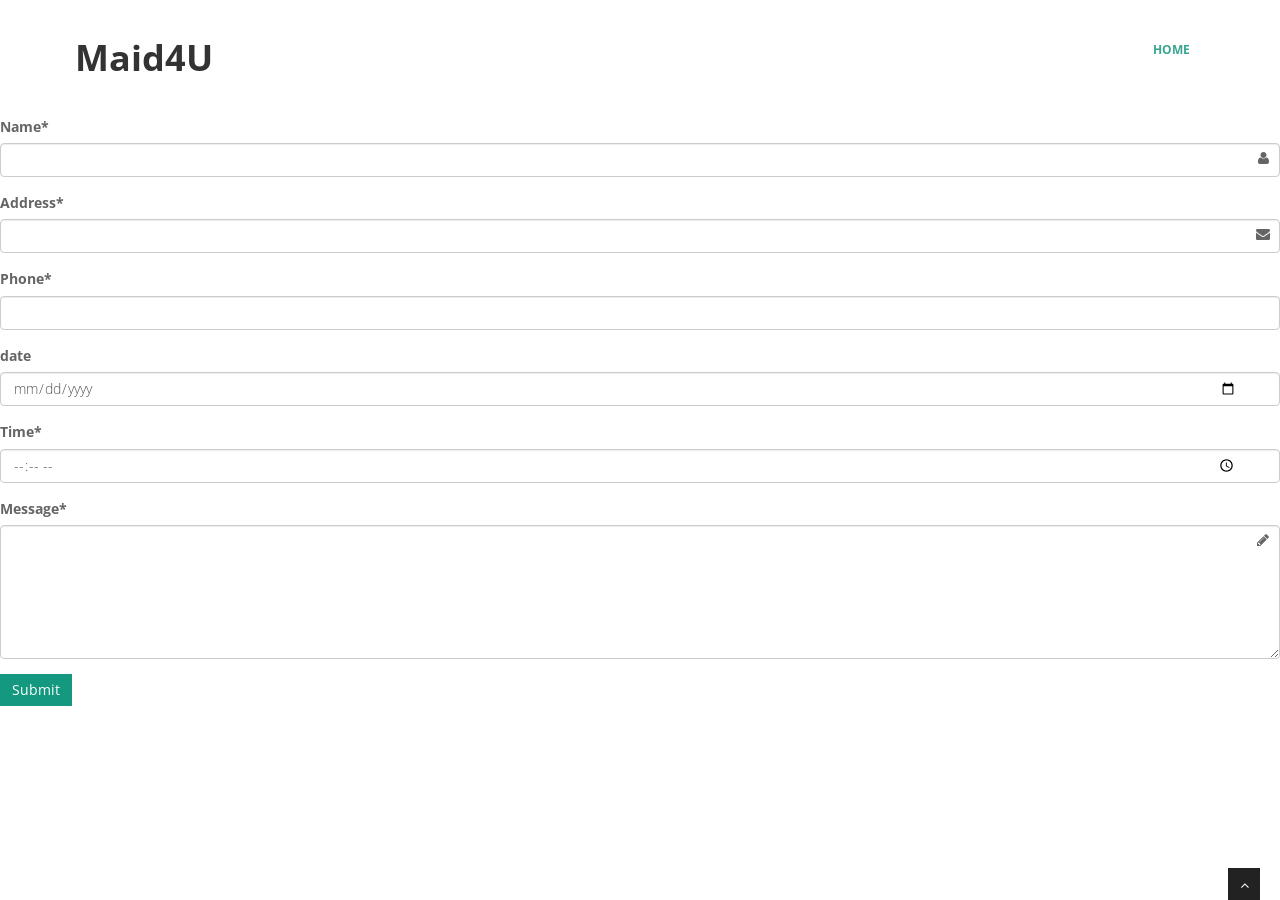
==== maid4u/index.html @ ce62ec59 "Add files via upload" ====
<!DOCTYPE html>
<html lang="en">
<head>
<meta charset="utf-8">
<title>Maid4U</title>
<meta name="viewport" content="width=device-width, initial-scale=1.0" />
<meta name="description" content="" />
<meta name="author" content="http://webthemez.com" />
<!-- css -->
<link href="css/bootstrap.min.css" rel="stylesheet" />
<link href="css/fancybox/jquery.fancybox.css" rel="stylesheet">
<link href="css/jcarousel.css" rel="stylesheet" />
<link href="css/flexslider.css" rel="stylesheet" />
<link href="js/owl-carousel/owl.carousel.css" rel="stylesheet">
<link href="css/style.css" rel="stylesheet" />
 
<!-- HTML5 shim, for IE6-8 support of HTML5 elements -->
<!--[if lt IE 9]>
      <script src="http://html5shim.googlecode.com/svn/trunk/html5.js"></script>
    <![endif]-->

</head>
<body>
<div id="wrapper">
	<!-- start header -->
	<header>
        <div class="navbar navbar-default navbar-static-top">
            <div class="container">
                <div class="navbar-header">
                    <button type="button" class="navbar-toggle" data-toggle="collapse" data-target=".navbar-collapse">
                        <span class="icon-bar"></span>
                        <span class="icon-bar"></span>
                        <span class="icon-bar"></span>
                    </button>
                    <h1>Maid4U</h2>
                  <!--  <a class="navbar-brand" href="index.html"><img src="img/logo.png" alt="logo"/></a> -->
                </div>
                <div class="navbar-collapse collapse ">
                    <ul class="nav navbar-nav">
                        <li class="active"><a href="file:///C:/Users/Thandiwe/Documents/Solidity/contracts/prac1/laundry-express-master/index.html#">Home</a></li> 

                </div>
            </div>
        </div>
	</header>
	<!-- end header -->

<div class="contact-form">
										<form id="contact-form" role="form" novalidate="novalidate">
											<div class="form-group has-feedback">
												<label for="name">Name*</label>
												<input type="text" class="form-control" id="name" name="name" placeholder="">
												<i class="fa fa-user form-control-feedback"></i>
											</div>
											<div class="form-group has-feedback">
												<label for="email">Address*</label>
												<input type="email" class="form-control" id="email" name="email" placeholder="">
												<i class="fa fa-envelope form-control-feedback"></i>
											</div>
											<div class="form-group has-feedback">
												<label for="subject">Phone*</label>
												<input type="number" class="form-control" id="subject" name="subject" placeholder="">
												<i class="fa fa-navicon form-control-feedback"></i>
											</div>
																						<div class="form-group has-feedback">
												<label for="subject">date</label>
												<input type="date" class="form-control" id="date" name="subject" placeholder="">
												<i class="fa fa-navicon form-control-feedback"></i>

											</div>
																						<div class="form-group has-feedback">
												<label for="subject">Time*</label>
												<input type="time" class="form-control" id="subject" name="subject" placeholder="">
												<i class="fa fa-navicon form-control-feedback"></i>
											</div>
											<div class="form-group has-feedback">
												<label for="message">Message*</label>
												<textarea class="form-control" rows="6" id="message" name="message" placeholder=""></textarea>
												<i class="fa fa-pencil form-control-feedback"></i>
											</div>
											<input type="submit" value="Submit" class="btn btn-default">
										</form>
									</div>




<!--
		<div class="col-lg-6">
					<ul class="social-network">
						<li><a href="#" data-placement="top" title="Facebook"><i class="fa fa-facebook"></i></a></li>
						<li><a href="#" data-placement="top" title="Twitter"><i class="fa fa-twitter"></i></a></li>
						<li><a href="#" data-placement="top" title="Linkedin"><i class="fa fa-linkedin"></i></a></li>
						<li><a href="#" data-placement="top" title="Pinterest"><i class="fa fa-pinterest"></i></a></li>
						<li><a href="#" data-placement="top" title="Google plus"><i class="fa fa-google-plus"></i></a></li>
					</ul>
				</div>
			</div>
		</div> -->
	</div>
	</footer>
</div>
<a href="#" class="scrollup"><i class="fa fa-angle-up active"></i></a>
<!-- javascript
    ================================================== -->
<!-- Placed at the end of the document so the pages load faster  -->
<script src="js/jquery.js"></script>
<script src="js/jquery.easing.1.3.js"></script>
<script src="js/bootstrap.min.js"></script>
<script src="js/jquery.fancybox.pack.js"></script>
<script src="js/jquery.fancybox-media.js"></script> 
<script src="js/portfolio/jquery.quicksand.js"></script>
<script src="js/portfolio/setting.js"></script>
<script src="js/jquery.flexslider.js"></script>
<script src="js/animate.js"></script>
<script src="js/custom.js"></script>
<script src="js/owl-carousel/owl.carousel.js"></script>
</body>
</html>
---- maid4u/css/style.css ----
/*
Author URI: http://webthemez.com/
Note: 
Licence under Creative Commons Attribution 3.0 
Donate to remove the back-link (webthemez.com) in this web template 
-------------------------------------------------------*/

@import url('http://fonts.googleapis.com/css?family=Noto+Serif:400,400italic,700|Open+Sans:400,600,700'); 
@import url('font-awesome.css');  
@import url('animate.css');

body {
	font-family:'Open Sans', Arial, sans-serif;
	font-size:14px;
	font-weight:300;
	line-height:1.6em;
	color:#656565;
}

a:active {
	outline:0;
}

.clear {
	clear:both;
}

h1,h2, h3, h4, h5, h6 {
	font-family:'Open Sans', Arial, sans-serif;
	font-weight:700;
	line-height:1.1em;
	color:#333;
	margin-bottom: 20px;
}
 
.container {
	padding:0 20px 0 20px;
	position:relative;
}

#wrapper{
	width:100%;
	margin:0;	
	padding:0;
}

.row,.row-fluid {
	margin-bottom:30px;
}

.row .row,.row-fluid .row-fluid{
	margin-bottom:30px;
}

.row.nomargin,.row-fluid.nomargin {
	margin-bottom:0;
}

img.img-polaroid {
	margin:0 0 20px 0;
}
.img-box {
	max-width:100%;
}
/*  Header
==================================== */
 
header .navbar {
    margin-bottom: 0;
}

.navbar-default {
    border: none;
}

.navbar-brand {
    color: #222;
	text-transform: uppercase;
    font-size: 24px;
    font-weight: 700;
    line-height: 1em;
	letter-spacing: -1px;
    margin-top: 20px;
    padding: 0 0 0 15px;
}
.navbar-default .navbar-brand{
color: #2FADDE;
}

header .navbar-collapse  ul.navbar-nav {
    float: right;
    margin-right: 0;
}

header .navbar-default{
    background-color: #FFFFFF; 
}

header .nav li a:hover,
header .nav li a:focus,
header .nav li.active a,
header .nav li.active a:hover,
header .nav li a.dropdown-toggle:hover,
header .nav li a.dropdown-toggle:focus,
header .nav li.active ul.dropdown-menu li a:hover,
header .nav li.active ul.dropdown-menu li.active a{
    -webkit-transition: all .3s ease;
    -moz-transition: all .3s ease;
    -ms-transition: all .3s ease;
    -o-transition: all .3s ease;
    transition: all .3s ease;
}


header .navbar-default .navbar-nav > .open > a,
header .navbar-default .navbar-nav > .open > a:hover,
header .navbar-default .navbar-nav > .open > a:focus {
    -webkit-transition: all .3s ease;
    -moz-transition: all .3s ease;
    -ms-transition: all .3s ease;
    -o-transition: all .3s ease;
    transition: all .3s ease;
}


header .navbar {
    min-height: 70px; 
	padding:18px 0;
}

header .navbar-nav > li  {
    padding-bottom: 12px;
    padding-top: 12px;
}

header  .navbar-nav > li > a {
    padding-bottom: 6px;
    padding-top: 5px;
    margin-left: 2px;
    line-height: 30px;
	font-weight: 700;
    -webkit-transition: all .3s ease;
    -moz-transition: all .3s ease;
    -ms-transition: all .3s ease;
    -o-transition: all .3s ease;
    transition: all .3s ease;
}


.dropdown-menu li a:hover {
    color: #fff !important;
}

header .nav .caret {
    border-bottom-color: #f5f5f5;
    border-top-color: #f5f5f5;
}
.navbar-default .navbar-nav > .active > a,
.navbar-default .navbar-nav > .active > a:hover,
.navbar-default .navbar-nav > .active > a:focus {
  background-color: #fff;
}
.navbar-default .navbar-nav > .open > a,
.navbar-default .navbar-nav > .open > a:hover,
.navbar-default .navbar-nav > .open > a:focus {
  background-color:  #fff;
}	
	

.dropdown-menu  {
    box-shadow: none;
    border-radius: 0;
	border: none;
}

.dropdown-menu li:last-child  {
	padding-bottom: 0 !important;
	margin-bottom: 0;
}

header .nav li .dropdown-menu  {
   padding: 0;
}

header .nav li .dropdown-menu li a {
   line-height: 28px;
   padding: 3px 12px;
}

/* --- menu --- */

header .navigation {
	float:right;
}

header ul.nav li {
	border:none;
	margin:0;
}

header ul.nav li a {	
	font-size:12px;
	border:none;
	font-weight:700;
	text-transform:uppercase;
}

header ul.nav li ul li a {	
	font-size:12px;
	border:none;
	font-weight:300;
	text-transform:uppercase;
}


.navbar .nav > li > a {
  color: #6C6C6C;
  text-shadow: none;
  /* border: 1px solid rgba(255, 255, 255, 0) !important; */
}

.navbar .nav a:hover {
	background:none;
}

.navbar .nav > .active > a,.navbar .nav > .active > a:hover {
	background:none;
	font-weight:700;
}

.navbar .nav > .active > a:active,.navbar .nav > .active > a:focus {
	background:none;
	outline:0;
	font-weight:700;
}

.navbar .nav li .dropdown-menu {
	z-index:2000;
}

header ul.nav li ul {
	margin-top:1px;
}
header ul.nav li ul li ul {
	margin:1px 0 0 1px;
}
.dropdown-menu .dropdown i {
	position:absolute;
	right:0;
	margin-top:3px;
	padding-left:20px;
}

.navbar .nav > li > .dropdown-menu:before {
  display: inline-block;
  border-right: none;
  border-bottom: none;
  border-left: none;
  border-bottom-color: none;
  content:none;
}
.navbar-default .navbar-nav>.active>a, .navbar-default .navbar-nav>.active>a:hover, .navbar-default .navbar-nav>.active>a:focus {
color: #37A691;  
/* background: #52C2AD; */
/* border: 1px solid #3AA994 !important; */
}


ul.nav li.dropdown a {
	z-index:1000;
	display:block;
}

 select.selectmenu {
	display:none;
}
.pageTitle{
color: #fff;
margin: 30px 0 3px;
display: inline-block;
}
 
#featured{
	width: 100%;
	background:#000;
	position:relative;
	margin:0;
	padding:0;
}

/*  Sliders
==================================== */
/* --- flexslider --- */

#featured .flexslider {
	padding:0;  
	background: #10264d; 
	position: relative; 
	/* zoom: 52; */
}
#featured .flexslider:after {
content:'';
background: rgba(17, 218, 180, 0.67);
position:absolute;
top:0px;
z-index:6;
width:100%;
height:100%;
}
.flex-direction-nav .flex-prev{
left:0px; 
}
.flex-direction-nav .flex-next{ 
right:0px;
}
.flex-caption {zoom: 1;
bottom: 35px; background-color: transparent; color: #fff; margin: 0; padding: 25px 25px 25px 30px; position: absolute; left: 10%; right:0px; }
.flex-caption h3 {color: #FFFFFF; letter-spacing: 1px; margin-bottom: 8px; text-transform: uppercase;font-size: 36px;}
.flex-caption p {margin: 0 0 15px;}
.skill-home{
margin-bottom:50px;
}
.c1{
border: #ed5441 1px solid;
background:#ed5441;
}
.c2{
border: #24c4db 1px solid;
background:#24c4db;
}
.c3{
border: #2FADDE 1px solid;
background:#2FADDE;
}
.c4{
border: #609cec 1px solid;
background:#609cec;
}
.skill-home .icons {
padding: 30px 0 0 0;
width: 100px;
height: 100px;
color: #fff;
font-size: 42px;
font-size: 42px; 
text-align: center;
-ms-border-radius: 50%;
-moz-border-radius: 50%;
-webkit-border-radius: 50%;
border-radius: 50%;
display: inline-table;
}
.skill-home h2 {
padding-top: 20px;
font-size: 36px;
font-weight: 700;
} 
.testimonial-solid {
padding: 50px 0 60px 0;
margin: 0 0 0 0;
/* background:#2FADDE; */
text-align: center;
}
.testi-icon-area {
text-align: center;
position: absolute;
top: -84px;
margin: 0 auto; 
width: 100%;
}
.testi-icon-area .quote {
padding: 15px 0 0 0;
margin: 0 0 0 0;
background: #ffffff;
text-align: center;
color: #2FADDE;
display: inline-table;
width: 70px;
height: 70px;
-ms-border-radius: 50%;
-moz-border-radius: 50%;
-webkit-border-radius: 50%;
border-radius: 50%;
font-size: 42px; 
border: 1px solid #2FADDE;
}

.testi-icon-area .carousel-inner { 
margin: 20px 0;
}
.carousel-indicators {
bottom: -30px;
}
/* Testimonial
----------------------------------*/
.testimonial-area {
padding: 0 0 0 0;
margin:0;
background: url(../img/low-poly01.jpg) fixed center center;
background-size: cover;
-webkit-background-size: cover;
-moz-background-size: cover;
-ms-background-size: cover;
}
.testimonial-solid p {
color: #202020;
font-size: 16px;
line-height: 30px;
font-style: italic;
} 
section.callaction {
	background:#fff;
	padding:50px 0 0 0;
}



/* Content
==================================== */

#content {
	position:relative;
	background:#fff;
	padding:50px 0 0px 0;
}

#content img {
	max-width:100%;
	height:auto;
}
 
.cta-text {
	text-align: center;
	margin-top:10px;
}


.big-cta .cta {
	margin-top:10px;
}
 
.box {
	width: 100%;
}
.box-gray  {
	background: #f8f8f8;
	padding: 20px 20px 30px;
}
.box-gray  h4,.box-gray  i {
	margin-bottom: 20px;
}
.box-bottom {
	padding: 20px 0;
	text-align: center;
}
.box-bottom a {
	color: #fff;
	font-weight: 700;
}
.box-bottom a:hover {
	color: #eee;
	text-decoration: none;
}


/* Bottom
==================================== */

#bottom {
	background:#fcfcfc;
	padding:50px 0 0;

}
/* twitter */
#twitter-wrapper {
    text-align: center;
    width: 70%;
    margin: 0 auto;
}
#twitter em {
    font-style: normal;
    font-size: 13px;
}

#twitter em.twitterTime a {
	font-weight:600;
}

#twitter ul {
    padding: 0;
	list-style:none;
}
#twitter ul li {
    font-size: 20px;
    line-height: 1.6em;
    font-weight: 300;
    margin-bottom: 20px;
    position: relative;
    word-break: break-word;
}


/* page headline
==================================== */

#inner-headline{
	background: #0E987E;
	position:relative;
	margin:0;
	padding:0;
	color: #FFFFFF;
}


#inner-headline .inner-heading h2 {
	color:#fff;
	margin:20px 0 0 0;
}

/* --- breadcrumbs --- */
#inner-headline ul.breadcrumb {
	margin:30px 0 0;
	float:left;
}

#inner-headline ul.breadcrumb li {
	margin-bottom:0;
	padding-bottom:0;
}
#inner-headline ul.breadcrumb li {
	font-size:13px;
	color:#fff;
}

#inner-headline ul.breadcrumb li i{
	color:#dedede;
}

#inner-headline ul.breadcrumb li a {
	color:#fff;
}

ul.breadcrumb li a:hover {
	text-decoration:none;
}

/* Feature
============================ */
.content_white {
text-align: center;
padding: 3em 0;
}
.content_white {
text-align: center;
padding: 3em 0;
}
.featured_content {
background: #f6f6f6;
width:100%;
padding:60px 0;
}
.feature_grid1 .fa{
color: #6E6E6E;
border: 1px solid #0A6352;
border-radius: 50%;
width: 85px;
height: 85px;
background: rgb(255, 255, 255);
padding-top: 22px;
}
.featured_content h3 a{
font-size: 1.1em;
color: #555;
text-decoration: none;
}
.featured_content p {
color: #666;
font-size: 0.95em;
line-height: 1.5em;
margin-bottom: 1em;
}

.feature_btn {
display: inline-block;
padding: 6px 20px;
font-size: 1em;
cursor: pointer;
border: 1px solid #E6E6E6;
background: #37907F;
color: #FFF;
font-weight: 500;
text-decoration: none;
outline: none;
margin-top: 10px;
/* border-radius: 5px; */
}
/* Forms
============================= */

/* --- contact form  ---- */
form#contactform input[type="text"] {
  width: 100%;
  border: 1px solid #f5f5f5;
  min-height: 40px;
  padding-left:20px;
  font-size:13px;
  padding-right:20px;
  -webkit-box-sizing: border-box;
     -moz-box-sizing: border-box;
          box-sizing: border-box;

}

form#contactform textarea {
border: 1px solid #f5f5f5;
  width: 100%;
  padding-left:20px;
  padding-top:10px;
  font-size:13px;
  padding-right:20px;
  -webkit-box-sizing: border-box;
     -moz-box-sizing: border-box;
          box-sizing: border-box;

}

form#contactform .validation {
	font-size:11px;
}

#sendmessage {
	border:1px solid #e6e6e6;
	background:#f6f6f6;
	display:none;
	text-align:center;
	padding:15px 12px 15px 65px;
	margin:10px 0;
	font-weight:600;
	margin-bottom:30px;

}

#sendmessage.show,.show  {
	display:block;
}
 
form#commentform input[type="text"] {
  width: 100%;
  min-height: 40px;
  padding-left:20px;
  font-size:13px;
  padding-right:20px;
  -webkit-box-sizing: border-box;
     -moz-box-sizing: border-box;
          box-sizing: border-box;
	-webkit-border-radius: 2px 2px 2px 2px;
		-moz-border-radius: 2px 2px 2px 2px;
			border-radius: 2px 2px 2px 2px;

}

form#commentform textarea {
  width: 100%;
  padding-left:20px;
  padding-top:10px;
  font-size:13px;
  padding-right:20px;
  -webkit-box-sizing: border-box;
     -moz-box-sizing: border-box;
          box-sizing: border-box;
	-webkit-border-radius: 2px 2px 2px 2px;
		-moz-border-radius: 2px 2px 2px 2px;
			border-radius: 2px 2px 2px 2px;
}


/* --- search form --- */
.search{
	float:right;
	margin:35px 0 0;
	padding-bottom:0;
}

#inner-headline form.input-append {
	margin:0;
	padding:0;
}



/*  Portfolio
================================ */

.work-nav #filters {
	margin: 0;
	padding: 0;
	list-style: none;
}

.work-nav #filters li {
	margin: 0 10px 30px 0;
	padding: 0;
	float:left;
}

.work-nav #filters li a {
	color: #7F8289;
	font-size: 16px;
	display: block;	
}

.work-nav #filters li a:hover {

}

.work-nav #filters li a.selected {
	color: #DE5E60;
}

#thumbs {
	margin: 0;
	padding: 0;	
}

#thumbs li {
	list-style-type: none;
}

.item-thumbs {
	position: relative;
	overflow: hidden;
	margin-bottom: 30px;
	cursor: pointer;
}

.item-thumbs a + img {
	width: 100%;	
}

.item-thumbs .hover-wrap {
	position: absolute;
	display: block;
	width: 100%;
	height: 100%;
	
	opacity: 0;
	filter: alpha(opacity=0);
	
	-webkit-transition: all 450ms ease-out 0s;	
	   -moz-transition: all 450ms ease-out 0s;
		 -o-transition: all 450ms ease-out 0s;
		    transition: all 450ms ease-out 0s;
		  
	-webkit-transform: rotateY(180deg) scale(0.5,0.5);
	   -moz-transform: rotateY(180deg) scale(0.5,0.5);
		-ms-transform: rotateY(180deg) scale(0.5,0.5);
		 -o-transform: rotateY(180deg) scale(0.5,0.5);
			transform: rotateY(180deg) scale(0.5,0.5);	
}

.item-thumbs:hover .hover-wrap,
.item-thumbs.active .hover-wrap {
	opacity: 1;
	filter: alpha(opacity=100);
	
	-webkit-transform: rotateY(0deg) scale(1,1);
	   -moz-transform: rotateY(0deg) scale(1,1);
		-ms-transform: rotateY(0deg) scale(1,1);
		 -o-transform: rotateY(0deg) scale(1,1);
		    transform: rotateY(0deg) scale(1,1);
}

.item-thumbs .hover-wrap .overlay-img {
	position: absolute;
	width: 90%;
height: 100%;
opacity: 0.80;
filter: alpha(opacity=80);
background: #2FADDE;
}

.item-thumbs .hover-wrap .overlay-img-thumb {
	position: absolute;
	border-radius: 60px;
	top: 50%;
	left: 45%;
	margin: -16px 0 0 -16px;
	color: #fff;
	font-size: 32px;
	line-height: 1em;	
	opacity: 1;
	filter: alpha(opacity=100);
}
 
ul.portfolio-categ{
	margin:10px 0 30px 0;
	padding:0;
	float:left;
	list-style:none;
}

ul.portfolio-categ li{
margin: 0; 
float: left;
list-style: none;
font-size: 13px;
font-weight: 600;
border: 1px solid #D5D5D5;
margin-right: 15px;
}

ul.portfolio-categ li a{
	display:block;
	padding: 8px 20px;
	color:#353535;
}
ul.portfolio-categ li.active{

border: 1px solid #2FADDE;
}
ul.portfolio-categ li.active a:hover, ul.portfolio-categ li a:hover,ul.portfolio-categ li a:focus,ul.portfolio-categ li a:active {
	text-decoration:none;
	outline:0; 
}
  #accordion-alt3 .panel-heading h4 {
font-size: 13px;
line-height: 28px;
}
.panel .panel-heading h4 {
font-weight: 400;
}
.panel-title {
margin-top: 0;
margin-bottom: 0;
font-size: 15px;
color: inherit;
}
.panel-group .panel {
margin-bottom: 0;
border-radius: 2px;
}
.panel {
margin-bottom: 18px;
background-color: #F4F4F4;
border: 1px solid transparent;
border-radius: 2px;
-webkit-box-shadow: 0 1px 1px rgba(0,0,0,0.05);
box-shadow: 0 1px 1px rgba(0,0,0,0.05);
}
#accordion-alt3 .panel-heading h4 a i {
font-size: 16px;
line-height: 18px;
width: 18px;
height: 18px;
margin-right: 5px;
color: #046E5A;
text-align: center;
/* border-radius: 50%; */
margin-left: 6px;
/* background: #046E5A; */
font-weight: bold;
}  
.progress.pb-sm {
height: 6px!important;
}
.progress {
box-shadow: inset 0 0 2px rgba(0,0,0,.1);
}
.progress {
overflow: hidden;
height: 18px;
margin-bottom: 18px;
background-color: #f5f5f5;
border-radius: 2px;
-webkit-box-shadow: inset 0 1px 2px rgba(0,0,0,0.1);
box-shadow: inset 0 1px 2px rgba(0,0,0,0.1);
}
.progress .progress-bar.progress-bar-red {
background: #ed5441;
} 
.progress .progress-bar.progress-bar-green {
background: #51d466;
}
.progress .progress-bar.progress-bar-lblue {
background: #32c8de;
}
/* --- portfolio detail --- */
.top-wrapper {
	margin-bottom:20px;
}
.info-blocks {
margin-bottom: 15px;
}
.info-blocks i.icon-info-blocks {
float: left;
color: #777;
font-size: 30px;
min-width: 50px;
margin-top: 10px;
text-align: center;
}
.info-blocks .info-blocks-in {
padding: 0 10px;
overflow: hidden;
}
.info-blocks .info-blocks-in h3 {
color: #555;
font-size: 20px;
line-height: 28px;
margin:0px;
}
.info-blocks .info-blocks-in p {
font-size: 12px;
}
  
blockquote {
	font-size:16px;
	font-weight:400;
	font-family:'Noto Serif', serif;
	font-style:italic;
	padding-left:0;
	color:#a2a2a2;
	line-height:1.6em;
	border:none;
}

blockquote cite 							{ display:block; font-size:12px; color:#666; margin-top:10px; }
blockquote cite:before 					{ content:"\2014 \0020"; }
blockquote cite a,
blockquote cite a:visited,
blockquote cite a:visited 				{ color:#555; }

/* --- pullquotes --- */

.pullquote-left {
	display:block;
	color:#a2a2a2;
	font-family:'Noto Serif', serif;
	font-size:14px;
	line-height:1.6em;
	padding-left:20px;
}

.pullquote-right {
	display:block;
	color:#a2a2a2;
	font-family:'Noto Serif', serif;
	font-size:14px;
	line-height:1.6em;
	padding-right:20px;
}

/* --- button --- */
.btn{text-align: center;
background: #14987F;
color: #fff;
border-radius: 0;border: 0;}
.btn-theme {
	color: #fff;
}
.btn-theme:hover {
	color: #eee;
}

/* --- list style --- */

ul.general {
	list-style:none;
	margin-left:0;
}

ul.link-list{
	margin:0;
	padding:0;
	list-style:none;
}

ul.link-list li{
	margin:0;
	padding:2px 0 2px 0;
	list-style:none;
}
footer{
background: #046E5A;
}
footer ul.link-list li a{
	color:#fff;
}
footer ul.link-list li a:hover {
	color:#eee;
}
/* --- Heading style --- */

h4.heading {
	font-weight:700;
}

.heading { margin-bottom: 30px; }

.heading {
	position: relative;
	
}


.widgetheading {
	width:100%;

	padding:0;
}

#bottom .widgetheading {
	position: relative;
	border-bottom: #e6e6e6 1px solid;
	padding-bottom: 9px;
}

aside .widgetheading {
	position: relative;
	border-bottom: #e9e9e9 1px solid;
	padding-bottom: 9px;
}

footer .widgetheading {
	position: relative;
}

footer .widget .social-network {
	position:relative;
}


#bottom .widget .widgetheading span, aside .widget .widgetheading span, footer .widget .widgetheading span {	
	position: absolute;
	width: 60px;
	height: 1px;
	bottom: -1px;
	right:0;

}
.box-area{
border: 1px solid #E7E7E7;
padding:0 15px;
padding-top: 41px;
margin-top: -42px;
}
/* --- Map --- */
.map{
	position:relative;
	margin-top:-50px;
	margin-bottom:40px;
}

.map iframe{
	width:100%;
	height:450px;
	border:none;
}

.map-grid iframe{
	width:100%;
	height:350px;
	border:none;
	margin:0 0 -5px 0;
	padding:0;
}

 
ul.team-detail{
	margin:-10px 0 0 0;
	padding:0;
	list-style:none;
}

ul.team-detail li{
	border-bottom:1px dotted #e9e9e9;
	margin:0 0 15px 0;
	padding:0 0 15px 0;
	list-style:none;
}

ul.team-detail li label {
	font-size:13px;
}

ul.team-detail li h4, ul.team-detail li label{
	margin-bottom:0;
}

ul.team-detail li ul.social-network {
	border:none;
	margin:0;
	padding:0;
}

ul.team-detail li ul.social-network li {
	border:none;	
	margin:0;
}
ul.team-detail li ul.social-network li i {
	margin:0;
}

 
.pricing-title{
	background:#fff;
	text-align:center;
	padding:10px 0 10px 0;
}

.pricing-title h3{
	font-weight:600;
	margin-bottom:0;
}

.pricing-offer{
	background: #fcfcfc;
	text-align: center;
	padding:40px 0 40px 0;
	font-size:18px;
	border-top:1px solid #e6e6e6;
	border-bottom:1px solid #e6e6e6;
}

.pricing-box.activeItem .pricing-offer{
	color:#fff;
}

.pricing-offer strong{
	font-size:78px;
	line-height:89px;
}

.pricing-offer sup{
	font-size:28px;
}

.pricing-container{
	background: #fff;
	text-align:center;
	font-size:14px;
}

.pricing-container strong{
color:#353535;
}

.pricing-container ul{
	list-style:none;
	padding:0;
	margin:0;
}

.pricing-container ul li{
	border-bottom: 1px solid #CFCFCF;
list-style: none;
padding: 15px 0 15px 0;
margin: 0 0 0 0;
color: #222;
}

.pricing-action{
	margin:0;
	background: #fcfcfc;
	text-align:center;
	padding:20px 0 30px 0;
}

.pricing-wrapp{
	margin:0 auto;
	width:100%;
	background:#fd0000;
}
 .pricing-box-item {
border: 1px solid #e6e6e6;
	background:#fcfcfc;
	position:relative;
	margin:0 0 20px 0;
	padding:0;
  -webkit-box-shadow: 0 2px 0 rgba(0,0,0,0.03);
  -moz-box-shadow: 0 2px 0 rgba(0,0,0,0.03);
  box-shadow: 0 2px 0 rgba(0,0,0,0.03);
  -webkit-box-sizing: border-box;
  -moz-box-sizing: border-box;
  box-sizing: border-box;
}

.pricing-box-item .pricing-heading {
	background: #fcfcfc;
	text-align: center;
	padding:0px 0 0px 0;
	display:block;
}
.pricing-box-item.activeItem .pricing-heading {
	background: #fcfcfc;
	text-align: center;
	padding:0px 0 1px 0;
	border-bottom:none;
	display:block;
	color:#fff;
}
.pricing-box-item.activeItem .pricing-heading h3 {
	 
}

.pricing-box-item .pricing-heading h3 strong {
	font-size:28px;
	font-weight:700;
	letter-spacing:-1px;
}
.pricing-box-item .pricing-heading h3 {
	font-size:32px;
	font-weight:300;
	letter-spacing:-1px;
}

.pricing-box-item .pricing-terms {
	text-align: center;
	background: #0E987E;
	display: block;
	overflow: hidden;
	padding: 11px 0 5px; 
}

.pricing-box-item .pricing-terms  h6 {
	font-style:italic;
	margin-top:10px;
	color:#fff;
	font-size:17px;
	font-family:'Noto Serif', serif;
}

.pricing-box-item .icon .price-circled {
    margin: 10px 10px 10px 0;
    display: inline-block !important;
    text-align: center !important;
    color: #fff;
    width: 68px;
    height: 68px;
	padding:12px;
    font-size: 16px;
	font-weight:700;
    line-height: 68px;
    text-shadow:none;
    cursor: pointer;
    background-color: #888;
    border-radius: 64px;
    -moz-border-radius: 64px;
    -webkit-border-radius: 64px;
}

.pricing-box-item  .pricing-action{
	margin:0;
	text-align:center;
	padding:30px 0 30px 0;
}
 
/* ===== Widgets ===== */

/* --- flickr --- */
.widget .flickr_badge {
	width:100%;
}
.widget .flickr_badge img { margin: 0 9px 20px 0; }

footer .widget .flickr_badge {
    width: 100%;
}
footer .widget .flickr_badge img {
    margin: 0 9px 20px 0;
}

.flickr_badge img {
    width: 50px;
    height: 50px;
    float: left;
	margin: 0 9px 20px 0;
}
 
/* --- Recent post widget --- */

.recent-post{
	margin:20px 0 0 0;
	padding:0;
	line-height:18px;
}

.recent-post h5 a:hover {
	text-decoration:none;
}

.recent-post .text h5 a {
	color:#353535;
}

  
footer{
	padding:50px 0 0 0;
	color:#f8f8f8;
}

footer a {
	color:#fff;
}

footer a:hover {
	color:#eee;
}

footer h1, footer h2, footer h3, footer h4, footer h5, footer h6{
	color:#fff;
}

footer address {
	line-height:1.6em;
}

footer h5 a:hover, footer a:hover {
	text-decoration:none;
}

ul.social-network {
	list-style:none;
	margin:0;
}

ul.social-network li {
	display:inline;
	margin: 0 5px;
}

#sub-footer{
	text-shadow:none;
	color:#f5f5f5;
	padding:0;
	padding-top:30px;
	margin:20px 0 0 0;
	background: #002821;
}

#sub-footer p{
	margin:0;
	padding:0;
}

#sub-footer span{
	color:#f5f5f5;
}

.copyright {
	text-align:left;
	font-size:12px;
}

#sub-footer ul.social-network {
	float:right;
}

  

/* scroll to top */
.scrollup{
    position:fixed;
	width:32px;
	height:32px;
    bottom:0px;
    right:20px;
	background: #222;
	
}

a.scrollup {
	outline:0;
	text-align: center;
}

a.scrollup:hover,a.scrollup:active,a.scrollup:focus {
	opacity:1;
	text-decoration:none;
}
a.scrollup i {
	margin-top: 10px;
	color: #fff;
}
a.scrollup i:hover {
	text-decoration:none;
}



 
.absolute{
	position:absolute;
}

.relative{
	position:relative;
}

.aligncenter{
	text-align:center;
}

.aligncenter span{
	margin-left:0;
}

.floatright {
	float:right;
}

.floatleft {
	float:left;
}

.floatnone {
	float:none;
}

.aligncenter {
	text-align:center;
}
 
img.pull-left, .align-left{
	float:left;
	margin:0 15px 15px 0;
}

.widget img.pull-left {
	float:left;
	margin:0 15px 15px 0;
}

img.pull-right, .align-right {
	float:right;
	margin:0 0 15px 15px;
}

article img.pull-left, article .align-left{
	float:left;
	margin:5px 15px 15px 0;
}

article img.pull-right, article .align-right{
	float:right;
	margin:5px 0 15px 15px;
}
 ============================= */

.clear-marginbot{
	margin-bottom:0;
}

.marginbot10{
	margin-bottom:10px;
}
.marginbot20{
	margin-bottom:20px;
}
.marginbot30{
	margin-bottom:30px;
}
.marginbot40{
	margin-bottom:40px;
}

.clear-margintop{
	margin-top:0;
}

.margintop10{
	margin-top:10px;
}

.margintop20{
	margin-top:20px;
}

.margintop30{
	margin-top:30px;
}

.margintop40{
	margin-top:40px;
}
a.feature_btn:hover {
    color: #fff;
    text-decoration: none;
}
.btn-default:hover, .btn-default:focus, .btn-default:active, .btn-default.active, .open .dropdown-toggle.btn-default {
color: #FFF;
background-color: #12B293;
}
.txtContent p{
color:#000;
}
/*  Media queries 
============================= */

@media (min-width: 768px) and (max-width: 979px) {

	a.detail{
		background:none;
		width:100%;
	}


	
	footer .widget form  input#appendedInputButton {
		  display: block;
		  width: 91%;
		  -webkit-border-radius: 4px 4px 4px 4px;
			 -moz-border-radius: 4px 4px 4px 4px;
				  border-radius: 4px 4px 4px 4px;
	}
	
	footer .widget form  .input-append .btn {
		  display: block;
		  width: 100%;
		  padding-right: 0;
		  padding-left: 0;
		  -webkit-box-sizing: border-box;
			 -moz-box-sizing: border-box;
				  box-sizing: border-box;
				  margin-top:10px;
	}

	ul.related-folio li{
		width:156px;
		margin:0 20px 0 0;
	}	
}

@media (max-width: 767px) {

  body {
    padding-right: 0;
    padding-left: 0;
  }
	.navbar-brand {
		margin-top: 10px;
		border-bottom: none;
	}
	.navbar-header {
		margin-top: 20px;
		border-bottom: none;
	}
	
	.navbar-nav {
		border-top: none;
		float: none;
		width: 100%;
	}
.navbar .nav > .active > a, .navbar .nav > .active > a:hover {
background: none;
font-weight: 700;
color: #1B1B1B;
}
	header .navbar-nav > li {
padding-bottom: 13px;
padding-top: 12px;
}
	header .nav li .dropdown-menu  {
		margin-top: 0;
	}

	.dropdown-menu {
	  position: absolute;
	  top: 0;
	  left: 40px;
	  z-index: 1000;
	  display: none;
	  float: left;
	  min-width: 160px;
	  padding: 5px 0;
	  margin: 2px 0 0;
	  font-size: 13px;
	  list-style: none;
	  background-color: #fff;
	  background-clip: padding-box;
	  border: 1px solid #f5f5f5;
	  border: 1px solid rgba(0, 0, 0, .15);
	  border-radius: 0;
	  -webkit-box-shadow: 0 6px 12px rgba(0, 0, 0, .175);
			  box-shadow: 0 6px 12px rgba(0, 0, 0, .175);
	}
	

	
	.navbar-collapse.collapse  {
		border: none;
		overflow: hidden;
	}

	
	.box {
		border-bottom:1px solid #e9e9e9;
		padding-bottom:20px;
	}

	#featured .flexslider .slide-caption {
		width: 90%; 
		padding: 2%; 
		position: absolute; 
		left: 0; 
		bottom: -40px; 
	}


	#inner-headline .breadcrumb {
		float:left;
		clear:both;
		width:100%;
	}

	.breadcrumb > li {
		font-size:13px;
	}

	
	ul.portfolio li article a i.icon-48{
		width:20px;
		height:20px;
		font-size:16px;
		line-height:20px;
	}


	.left-sidebar{
		border-right:none;
		padding:0 0 0 0;
		border-bottom: 1px dotted #e6e6e6;
		padding-bottom:10px;
		margin-bottom:40px;
	}
	
	.right-sidebar{
		margin-top:30px;
		border-left:none;
		padding:0 0 0 0;
	}
	
	
	footer .col-lg-1, footer .col-lg-2, footer .col-lg-3, footer .col-lg-4, footer .col-lg-5, footer .col-lg-6, 
	footer .col-lg-7, footer .col-lg-8, footer .col-lg-9, footer .col-lg-10, footer .col-lg-11, footer .col-lg-12{
		margin-bottom:20px;
	}

	#sub-footer ul.social-network {
		float:left;
	}
	

	
  [class*="span"] {
		margin-bottom:20px;
  }

}

@media (max-width: 480px) {
	.bottom-article a.pull-right {
		float:left;
		margin-top:20px;
	}


	.search{
		float:left;
	}

	.flexslider .flex-caption {
		display:none;
	}


	.cta-text {
		margin:0 auto;
		text-align:center;	
	}
	
	ul.portfolio li article a i{
		width:20px;
		height:20px;
		font-size:14px;
	}


}
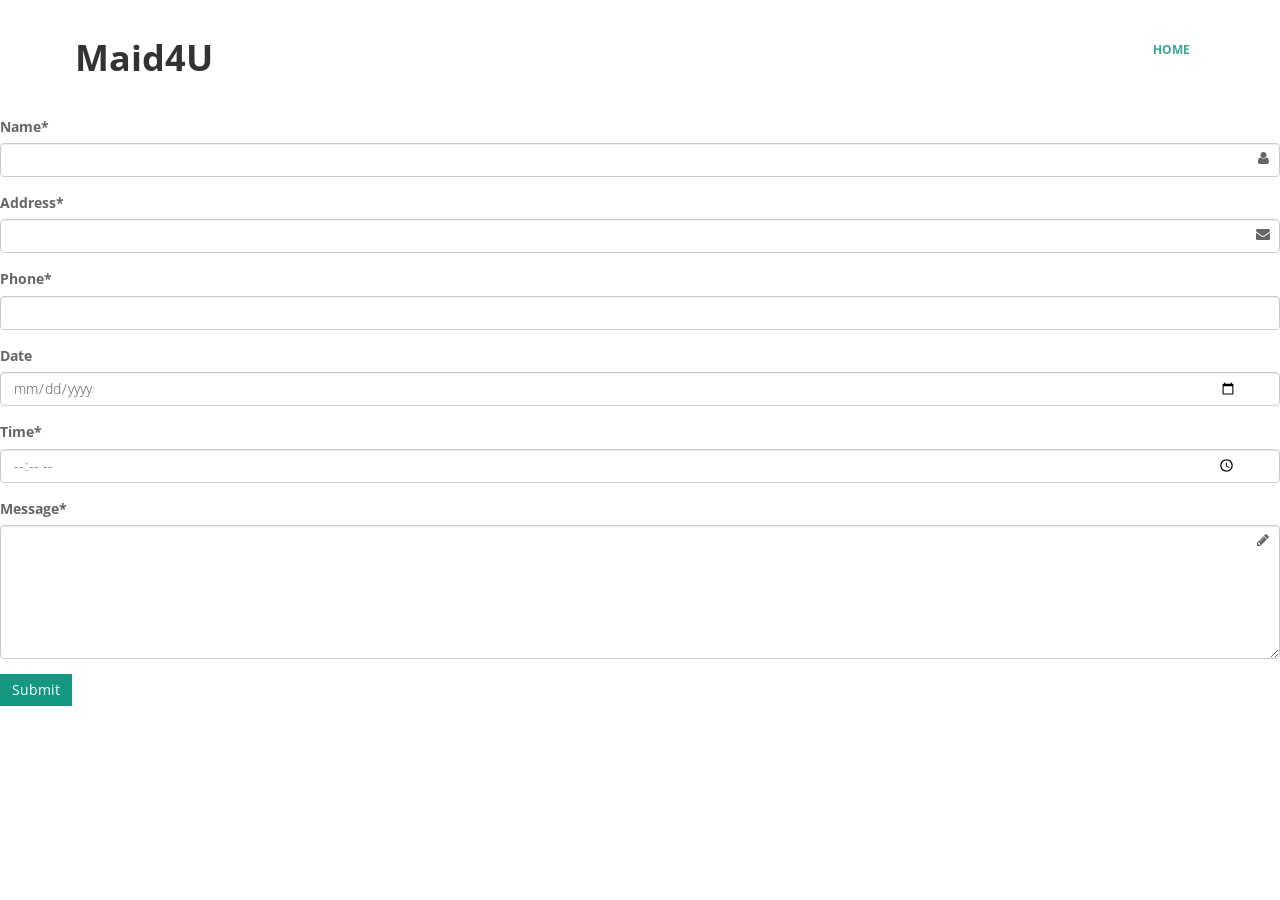
==== commit 1e3fa46b: "Update index.html" ====
--- a/maid4u/index.html
+++ b/maid4u/index.html
@@ -32,73 +32,72 @@
                         <span class="icon-bar"></span>
                         <span class="icon-bar"></span>
                     </button>
-                    <h1>Maid4U</h2>
+                    <h1>Maid4U</h1>
                   <!--  <a class="navbar-brand" href="index.html"><img src="img/logo.png" alt="logo"/></a> -->
                 </div>
                 <div class="navbar-collapse collapse ">
                     <ul class="nav navbar-nav">
                         <li class="active"><a href="file:///C:/Users/Thandiwe/Documents/Solidity/contracts/prac1/laundry-express-master/index.html#">Home</a></li> 
-
+                    </ul>
                 </div>
             </div>
         </div>
 	</header>
 	<!-- end header -->
 
-<div class="contact-form">
-										<form id="contact-form" role="form" novalidate="novalidate">
-											<div class="form-group has-feedback">
-												<label for="name">Name*</label>
-												<input type="text" class="form-control" id="name" name="name" placeholder="">
-												<i class="fa fa-user form-control-feedback"></i>
-											</div>
-											<div class="form-group has-feedback">
-												<label for="email">Address*</label>
-												<input type="email" class="form-control" id="email" name="email" placeholder="">
-												<i class="fa fa-envelope form-control-feedback"></i>
-											</div>
-											<div class="form-group has-feedback">
-												<label for="subject">Phone*</label>
-												<input type="number" class="form-control" id="subject" name="subject" placeholder="">
-												<i class="fa fa-navicon form-control-feedback"></i>
-											</div>
-																						<div class="form-group has-feedback">
-												<label for="subject">date</label>
-												<input type="date" class="form-control" id="date" name="subject" placeholder="">
-												<i class="fa fa-navicon form-control-feedback"></i>
-
-											</div>
-																						<div class="form-group has-feedback">
-												<label for="subject">Time*</label>
-												<input type="time" class="form-control" id="subject" name="subject" placeholder="">
-												<i class="fa fa-navicon form-control-feedback"></i>
-											</div>
-											<div class="form-group has-feedback">
-												<label for="message">Message*</label>
-												<textarea class="form-control" rows="6" id="message" name="message" placeholder=""></textarea>
-												<i class="fa fa-pencil form-control-feedback"></i>
-											</div>
-											<input type="submit" value="Submit" class="btn btn-default">
-										</form>
-									</div>
-
-
-
+	<div class="contact-form">
+		<form id="contact-form" role="form" method="post" data-netlify="true" netlify-honeypot="bot-field">
+			<input type="hidden" name="form-name" value="contact-form">
+			<p style="display: none;">
+				<label>Don’t fill this out if you're human: <input name="bot-field"></label>
+			</p>
+			<div class="form-group has-feedback">
+				<label for="name">Name*</label>
+				<input type="text" class="form-control" id="name" name="name" placeholder="" required>
+				<i class="fa fa-user form-control-feedback"></i>
+			</div>
+			<div class="form-group has-feedback">
+				<label for="email">Address*</label>
+				<input type="email" class="form-control" id="email" name="email" placeholder="" required>
+				<i class="fa fa-envelope form-control-feedback"></i>
+			</div>
+			<div class="form-group has-feedback">
+				<label for="subject">Phone*</label>
+				<input type="number" class="form-control" id="subject" name="subject" placeholder="" required>
+				<i class="fa fa-navicon form-control-feedback"></i>
+			</div>
+			<div class="form-group has-feedback">
+				<label for="date">Date</label>
+				<input type="date" class="form-control" id="date" name="date" placeholder="">
+				<i class="fa fa-navicon form-control-feedback"></i>
+			</div>
+			<div class="form-group has-feedback">
+				<label for="time">Time*</label>
+				<input type="time" class="form-control" id="time" name="time" placeholder="" required>
+				<i class="fa fa-navicon form-control-feedback"></i>
+			</div>
+			<div class="form-group has-feedback">
+				<label for="message">Message*</label>
+				<textarea class="form-control" rows="6" id="message" name="message" placeholder="" required></textarea>
+				<i class="fa fa-pencil form-control-feedback"></i>
+			</div>
+			<input type="submit" value="Submit" class="btn btn-default">
+		</form>
+	</div>
 
 <!--
-		<div class="col-lg-6">
-					<ul class="social-network">
-						<li><a href="#" data-placement="top" title="Facebook"><i class="fa fa-facebook"></i></a></li>
-						<li><a href="#" data-placement="top" title="Twitter"><i class="fa fa-twitter"></i></a></li>
-						<li><a href="#" data-placement="top" title="Linkedin"><i class="fa fa-linkedin"></i></a></li>
-						<li><a href="#" data-placement="top" title="Pinterest"><i class="fa fa-pinterest"></i></a></li>
-						<li><a href="#" data-placement="top" title="Google plus"><i class="fa fa-google-plus"></i></a></li>
-					</ul>
-				</div>
-			</div>
-		</div> -->
+	<div class="col-lg-6">
+		<ul class="social-network">
+			<li><a href="#" data-placement="top" title="Facebook"><i class="fa fa-facebook"></i></a></li>
+			<li><a href="#" data-placement="top" title="Twitter"><i class="fa fa-twitter"></i></a></li>
+			<li><a href="#" data-placement="top" title="Linkedin"><i class="fa fa-linkedin"></i></a></li>
+			<li><a href="#" data-placement="top" title="Pinterest"><i class="fa fa-pinterest"></i></a></li>
+			<li><a href="#" data-placement="top" title="Google plus"><i class="fa fa-google-plus"></i></a></li>
+		</ul>
 	</div>
-	</footer>
+</div>
+</div>
+</footer>
 </div>
 <a href="#" class="scrollup"><i class="fa fa-angle-up active"></i></a>
 <!-- javascript
@@ -116,4 +115,4 @@
 <script src="js/custom.js"></script>
 <script src="js/owl-carousel/owl.carousel.js"></script>
 </body>
-</html>+</html>
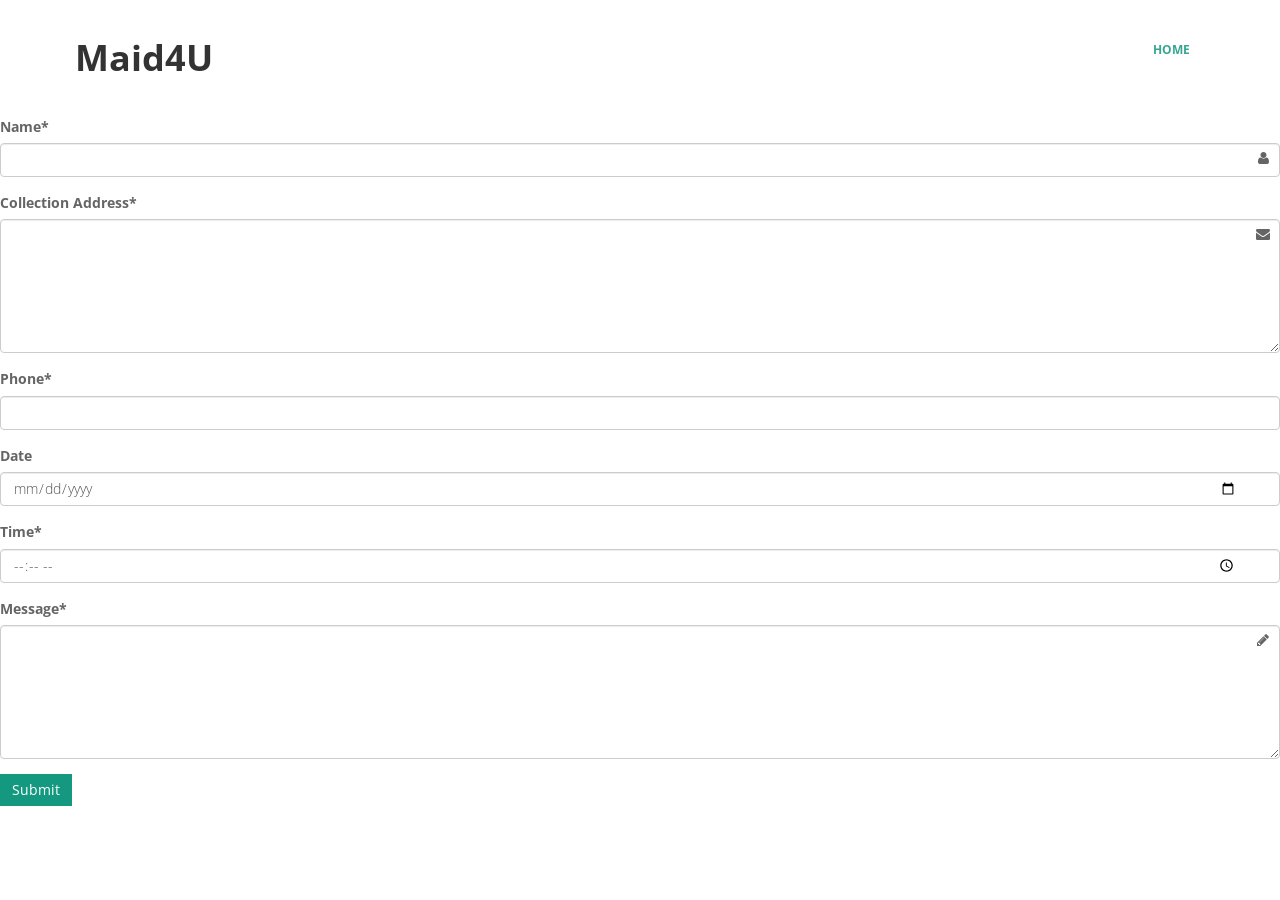
==== commit 7cfcf136: "Update index.html" ====
--- a/maid4u/index.html
+++ b/maid4u/index.html
@@ -57,8 +57,8 @@
 				<i class="fa fa-user form-control-feedback"></i>
 			</div>
 			<div class="form-group has-feedback">
-				<label for="email">Address*</label>
-				<input type="email" class="form-control" id="email" name="email" placeholder="" required>
+				<label for="address">Collection Address*</label>
+				<textarea class="form-control" rows="6" id="message" name="message" placeholder="" required></textarea>
 				<i class="fa fa-envelope form-control-feedback"></i>
 			</div>
 			<div class="form-group has-feedback">
